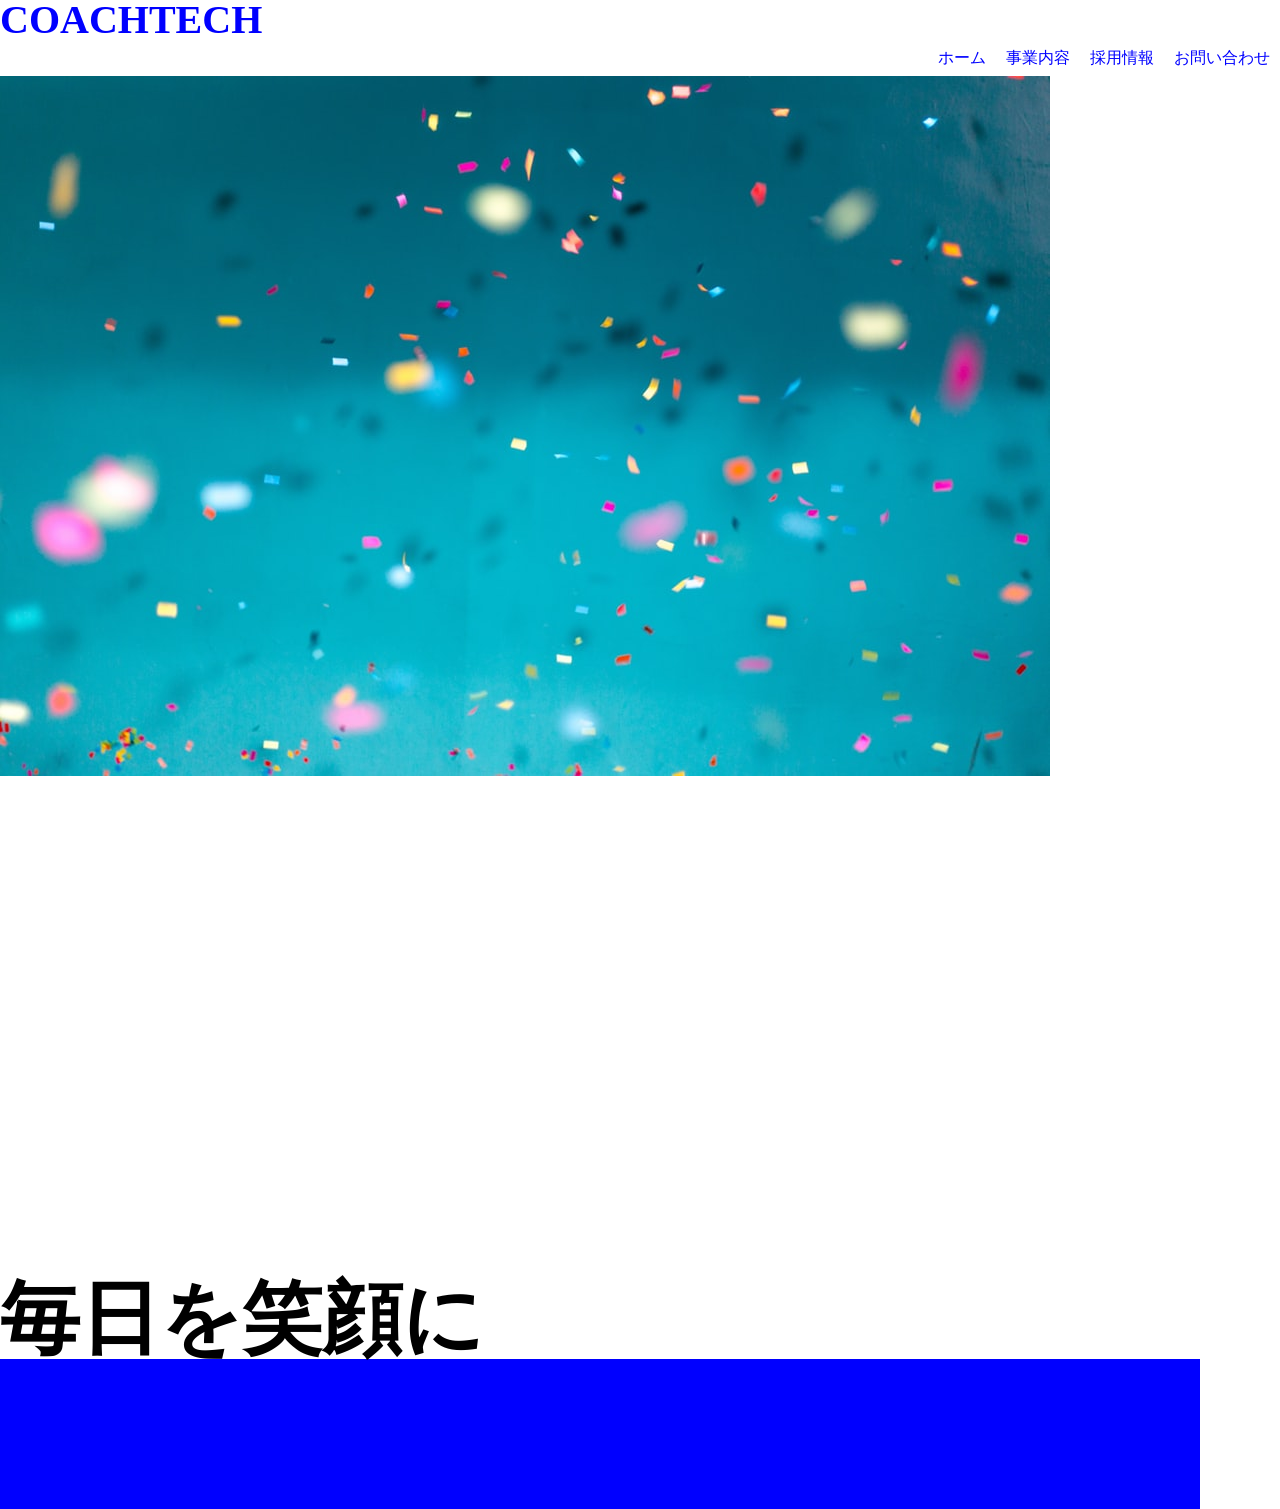
==== index.html @ 233703d5 "first-commit" ====
<!DOCTYPE html>
<html lang="ja">

<head>
  <meta charset="UTF-8" />
  <meta name="viewport" content="width=device-width, initial-scale=1.0" />
  <title>COACHTECH</title>
  <link rel="stylesheet" href="css/reset.css" />
  <link rel="stylesheet" href="css/style.css" />
</head>
<body>
  <div class="header">
    <h1>COACHTECH</h1>
    <div class="header-logo">
      <p>お問い合わせ</p>
      <p>採用情報</p>
      <p>事業内容</p>
      <p>ホーム</p>
    </div>
    <div class="main">
      <img src="img/firstview.jpeg">
      <h1>毎日を笑顔に</h1>
      <div class="box">
      </div>
      
    </div>
  </div>
</body>

</html>
---- css/style.css ----
.header h1 {
color: blue;
font-size: 40px
}
.header-logo p {
  color: blue;
 float: right;
 margin: 10px 10px 10px 10px;
}
.main h1 {
  font-size: 80px;
  color: black;
  padding-top: 500px;
}
.box {
  width: 1200px;
  height:150px;
  background: blue;
}
.backgoround-image {
  padding: 100px 10px 50px 400px;
}
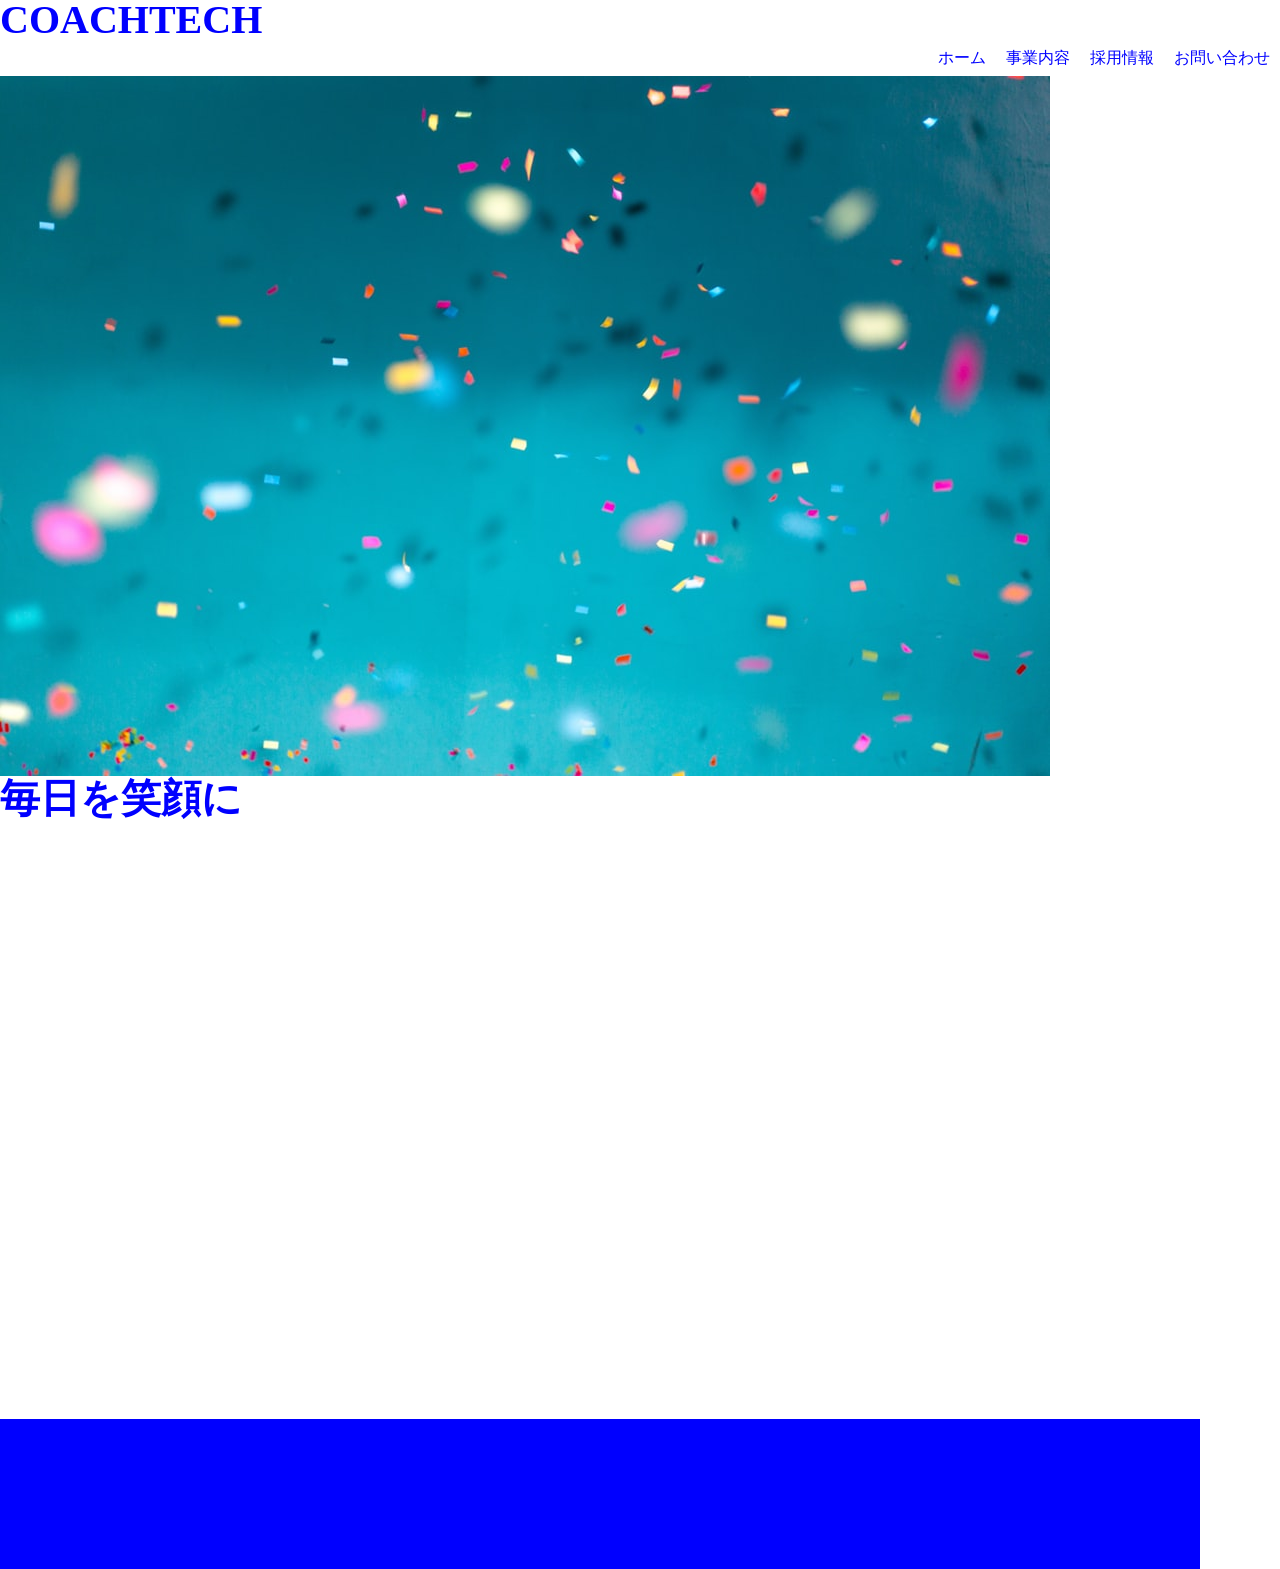
==== commit 7ae439e2: "修正中" ====
--- a/index.html
+++ b/index.html
@@ -8,6 +8,7 @@
   <link rel="stylesheet" href="css/reset.css" />
   <link rel="stylesheet" href="css/style.css" />
 </head>
+
 <body>
   <div class="header">
     <h1>COACHTECH</h1>
@@ -16,13 +17,12 @@
       <p>採用情報</p>
       <p>事業内容</p>
       <p>ホーム</p>
+      <img src="img/firstview.jpeg">
     </div>
-    <div class="main">
-      <img src="img/firstview.jpeg">
-      <h1>毎日を笑顔に</h1>
-      <div class="box">
-      </div>
-      
+    <div class="sub_title">
+    <h1>毎日を笑顔に</h1>
+      <div class="box"></div>
+    </div>
     </div>
   </div>
 </body>
--- a/css/style.css
+++ b/css/style.css
@@ -7,16 +7,16 @@
  float: right;
  margin: 10px 10px 10px 10px;
 }
-.main h1 {
-  font-size: 80px;
-  color: black;
-  padding-top: 500px;
-}
 .box {
   width: 1200px;
   height:150px;
+  margin-top: 600px;
   background: blue;
 }
-.backgoround-image {
-  padding: 100px 10px 50px 400px;
-}  +.main {
+  position: relative;
+}
+.sub-title {
+  position: absolute;
+  bottom: -50px;
+}
